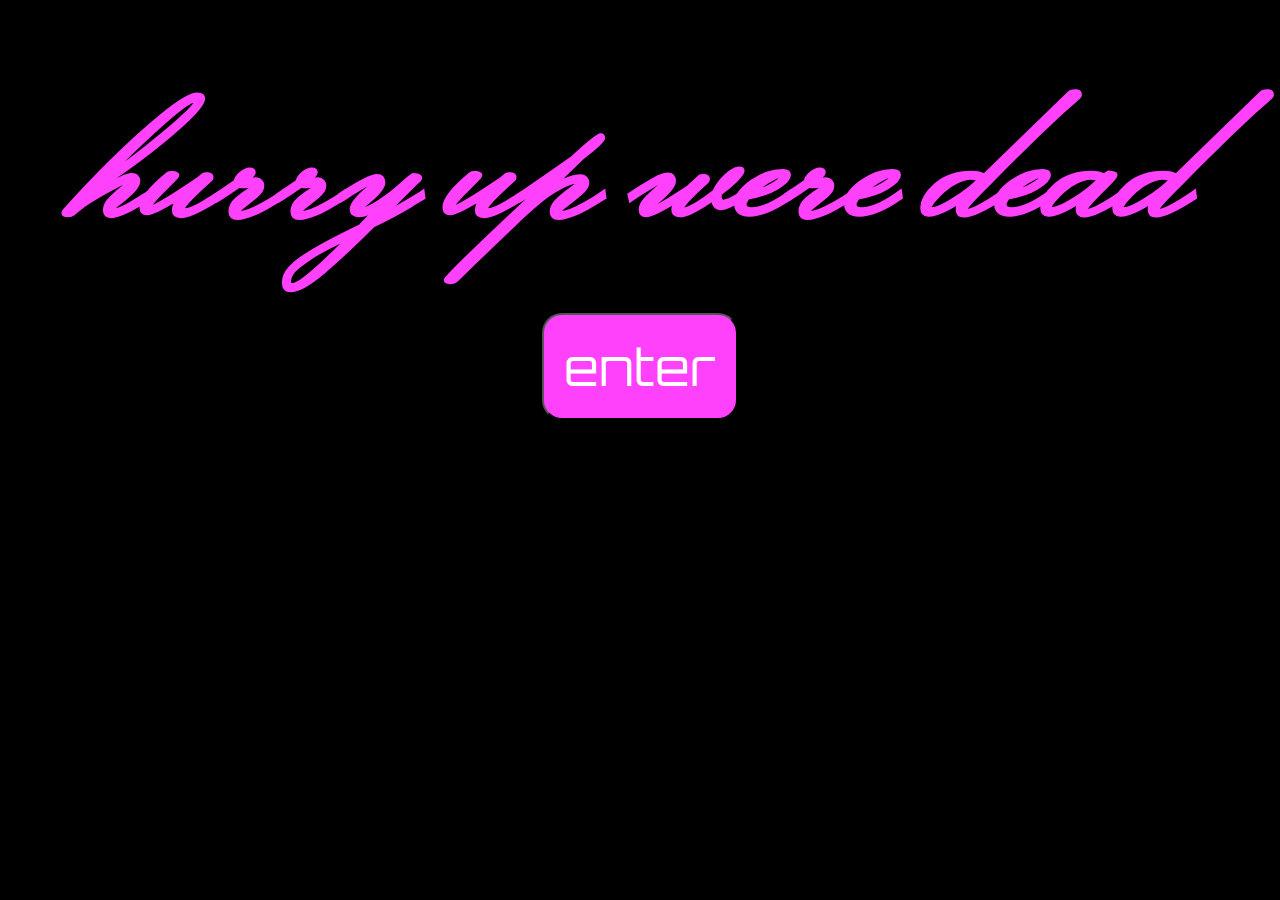
==== index.html @ c3ebc6b7 "Add files via upload" ====
<!DOCTYPE html>
<html lang="en">
<head>
    <meta charset="UTF-8">
    <meta name="viewport" content="width=device-width, initial-scale=1.0">
    <title>Document</title>
    <link rel="stylesheet" href="styles.css">
</head>
<body>

    <div style="text-align: center;">
    <h1>hurry up were dead</h1>
   <a href="porno.html"><button>enter</button></a>
</div>
</body>
</html>
---- styles.css ----
@import url('https://fonts.googleapis.com/css2?family=Covered+By+Your+Grace&family=Lemon&family=Monsieur+La+Doulaise&family=Montserrat:ital,wght@0,100..900;1,100..900&family=Orbitron:wght@400..900&display=swap');


* {
    background-color: #000;;
    font-family: Monsieur La Doulaise;
    color: rgb(255, 65, 252);
    margin: 0 auto;
}

@media (max-width: 600px) {

    body h1{
        font-size: 50px;
    
    }
    body button{
        font-size: 20px;
    
    }



    video {
        width: 400px;
    }
}


h1 {
    font-size: 200px;

}
button{
    font-family: Orbitron;
    font-size: 50px;
    padding: 20px;
    color: white;
    background-color: rgb(255, 65, 252);
    border-radius: 20px;
}
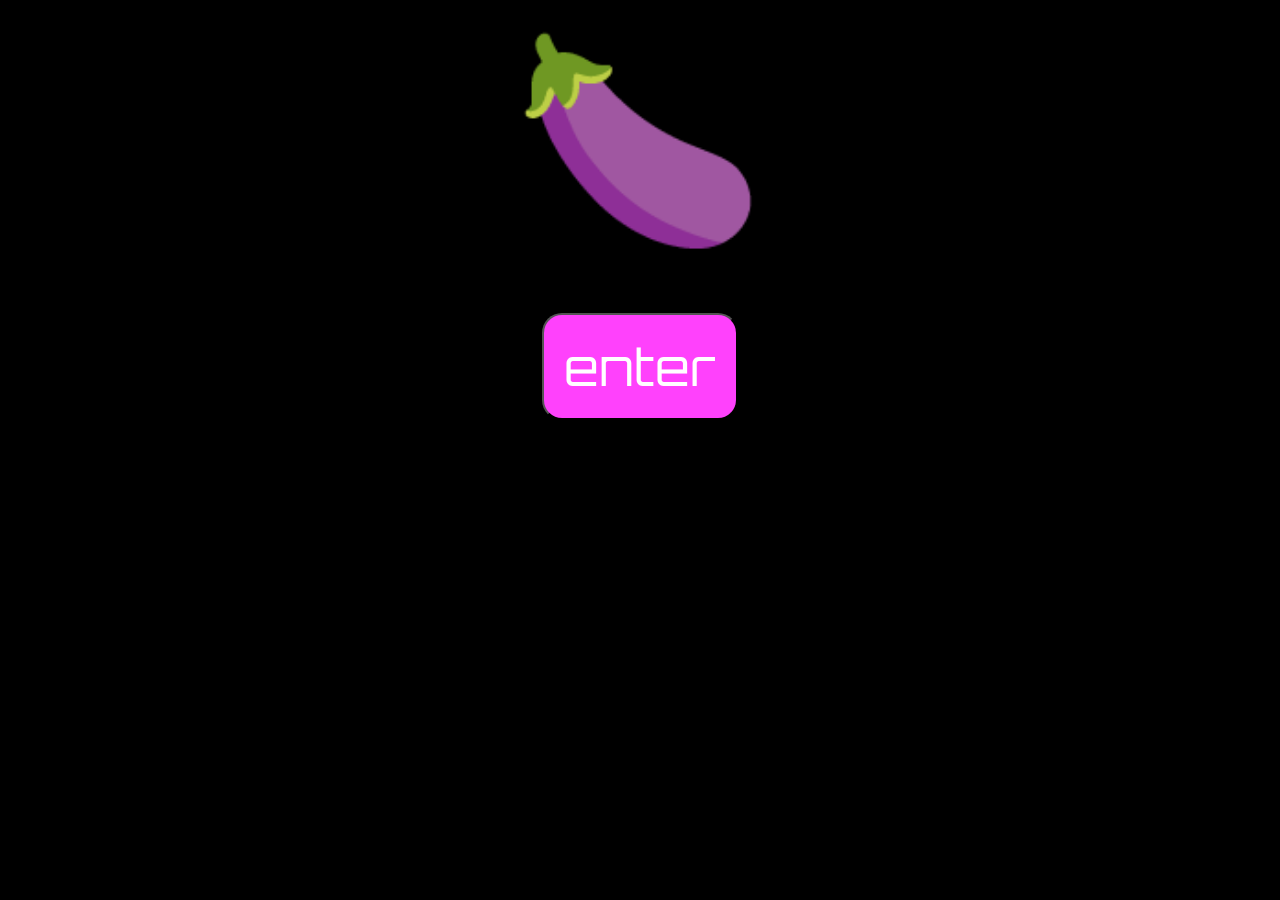
==== commit 2c09e28b: "Add files via upload" ====
--- a/index.html
+++ b/index.html
@@ -9,7 +9,7 @@
 <body>
 
     <div style="text-align: center;">
-    <h1>hurry up were dead</h1>
+    <h1> &#x1F346</h1>
    <a href="porno.html"><button>enter</button></a>
 </div>
 </body>
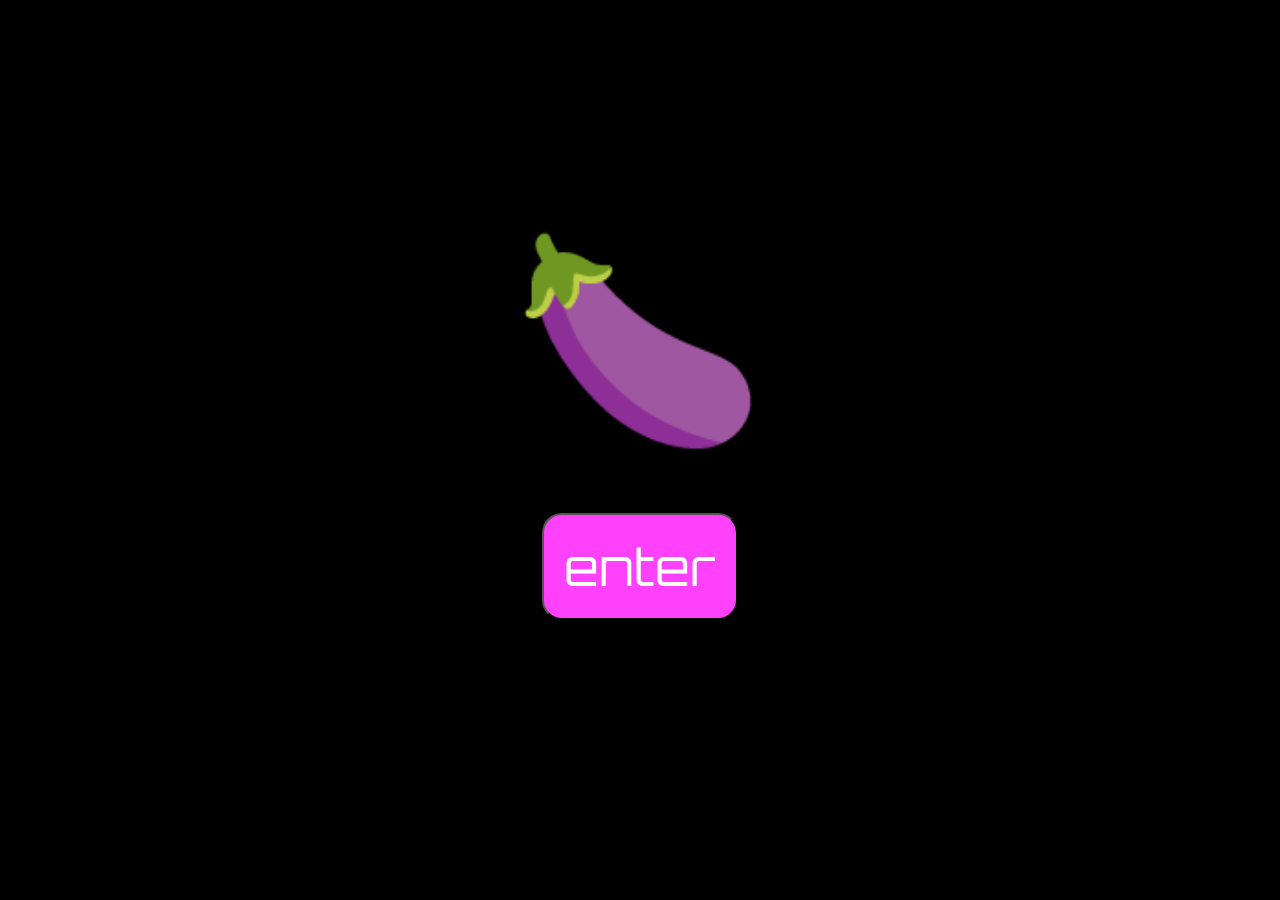
==== commit 64397045: "Add files via upload" ====
--- a/index.html
+++ b/index.html
@@ -1,6 +1,15 @@
 <!DOCTYPE html>
 <html lang="en">
 <head>
+    <!-- Google tag (gtag.js) -->
+<script async src="https://www.googletagmanager.com/gtag/js?id=G-3FWCRG753R"></script>
+<script>
+  window.dataLayer = window.dataLayer || [];
+  function gtag(){dataLayer.push(arguments);}
+  gtag('js', new Date());
+
+  gtag('config', 'G-3FWCRG753R');
+</script>
     <meta charset="UTF-8">
     <meta name="viewport" content="width=device-width, initial-scale=1.0">
     <title>Document</title>
@@ -8,7 +17,7 @@
 </head>
 <body>
 
-    <div style="text-align: center;">
+    <div style="text-align: center; padding-top: 200px;">
     <h1> &#x1F346</h1>
    <a href="porno.html"><button>enter</button></a>
 </div>
